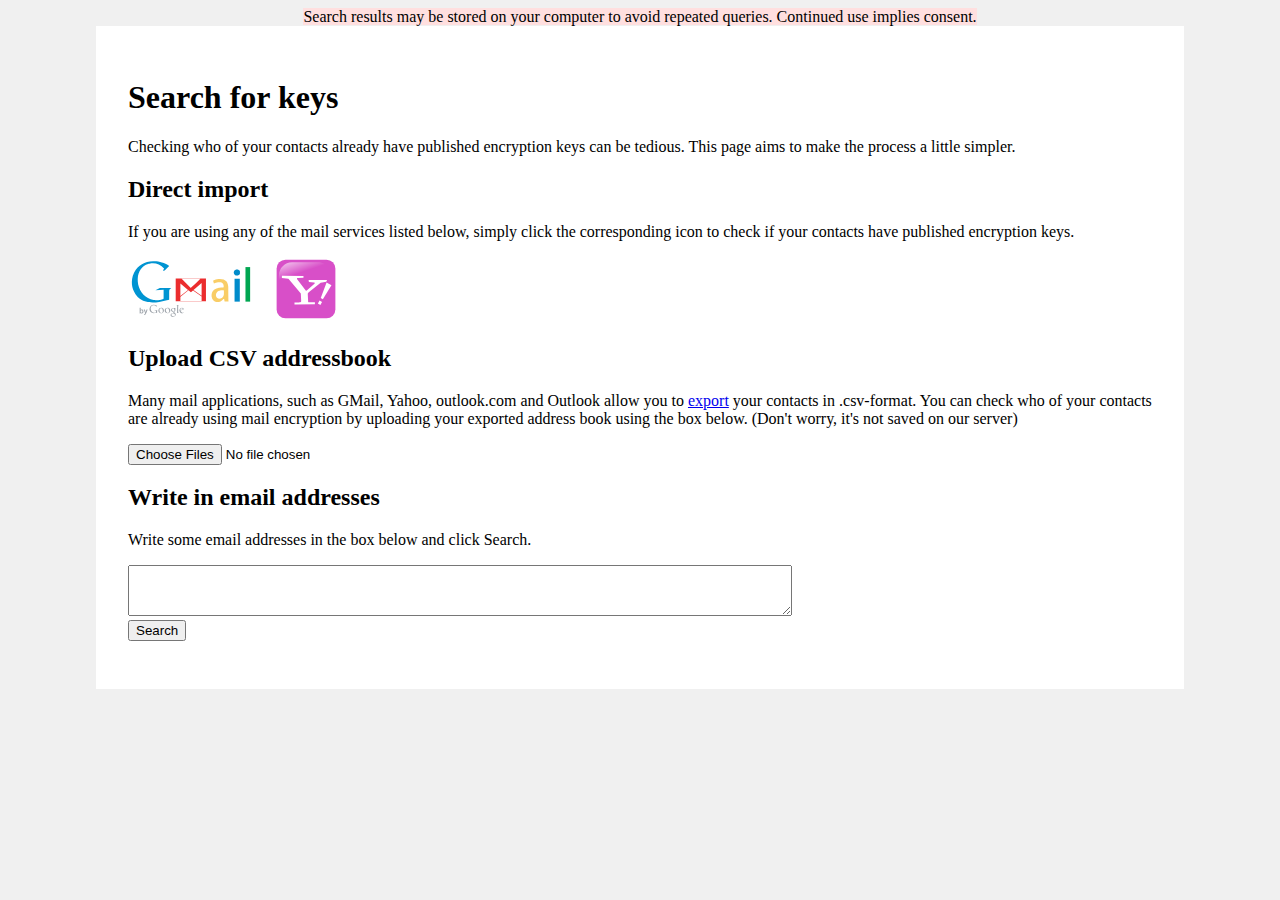
==== keysearch/index.html @ 5b27845d "Add keysearch page" ====
<!DOCTYPE html>
<html>
	<head>
		<meta http-equiv='Content-type' content='text/html;charset=UTF-8' />
		<title>Search for keys</title>
		<link rel='stylesheet' type='text/css' href='/style.css'/>
		<script src='keysearch/keysearch.js' type='text/javascript'></script>
	</head>
	<body onload='loadCached()'>
		<!-- Needed to cover our asses from EU regulations. TODO: Investigate what is actually needed and where. Current host is in Germany. -->
		<span id='cookie_info' class='nb'>Search results may be stored on your computer to avoid repeated queries. Continued use implies consent.</span>
		<div id='wrapper'>
		<h1>Search for keys</h1>
		<p>
			Checking who of your contacts already have published encryption keys can be tedious. This page aims to make the process a little simpler.
		<h2>Direct import</h2>
		<p>
			If you are using any of the mail services listed below, simply click the corresponding icon to check if your contacts have published encryption keys.
		</p>
		<div id='direct_imports'>
			<span class='import_logo' id='google_import'><a href='keysearch/server_gmail_import'><img src='/img/Gmail_Logo.svg' style='height:64px;' alt='GMail logo'/></a></span>
			<span class='import_logo' id='yahoo_import'><a href='keysearch/server_yahoo_import'><img src='/img/Yahoo.svg' style='height:64px;' alt='Yahoo logo'/></a></span>
		</div>
		<h2>Upload CSV addressbook</h2>
		<p>
			Many mail applications, such as GMail, Yahoo, outlook.com and Outlook allow you to <a href='https://support.google.com/mail/answer/24911?hl=en'>export</a> your contacts in .csv-format. You can check who of your contacts are already using mail encryption by uploading your exported address book using the box below. (Don't worry, it's not saved on our server)
		</p>
		<input type='file' name='files[]' multiple onchange='handleFileSelect(event)'/>
		<h2>Write in email addresses</h2>
		<p>
			Write some email addresses in the box below and click <span class='uiitem'>Search</span>.
		<p>
		<textarea id='writein' cols='80' rows='3'></textarea><br/>
		<button value='Search' onclick='searchWritein()'>Search</button>
		<!-- TODO: Investigate if it would be better to show results inline or on maybe even on a new page. -->
		<div id='search_results' style='display:none'>
			<h3>Search results: <span id='loading_indicator'>(Checking <span id='count'></span> more)</span></h3>
			<ul id='results'>
				
			</ul>
		</div>
		</div>
		<!-- Server-inserted stuff here. DO NOT CHANGE THIS LINE -->
	</body>
</html>
---- style.css ----
#un_logo { float:left; height:90px; margin-right: 16px; }
#postcard { float:right; height:90px; margin-left: 16px; }
#toilet { float:left; height:90px; margin-right: 16px; }
#gandhi { float:right; height:90px; margin-left: 16px; }
p { clear: both }
blockquote { font-style: italic }
#video { top: 50%; left: 50%; width:800px; height:600px; margin-top: -300px; margin-left: -400px; border: 1px solid black; position:fixed; display:none; background: white}
.console { background:#f0f0f0; font-family: Monospace; }
body { text-align: center; background:#f0f0f0; }
#wrapper { margin: 0 auto; max-width: 1024px; text-align:left; background: white; padding: 32px;}
.nb { background: #ffdfdf; }
#udhr { background: #efffef; text-align:center; max-width:850px; margin: 0 auto; }
#footer { text-align:center; margin: 0 auto; }
.instructiontitle { font-style: italic; }
.cookie_img { height: 32px; float: left; }
.import_logo { padding-right: 16px; }
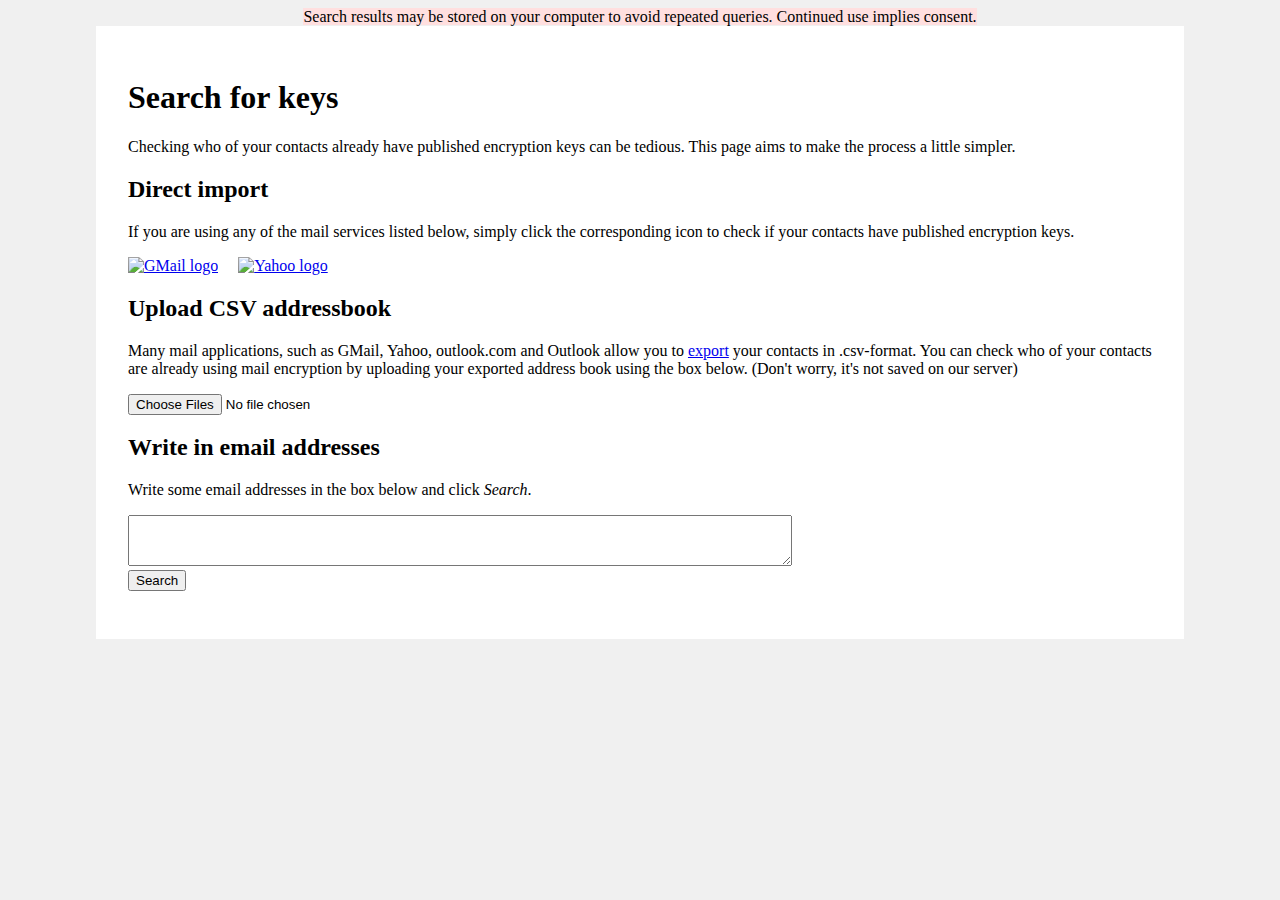
==== commit 805e1d2a: "Avoid absolute urls" ====
--- a/keysearch/index.html
+++ b/keysearch/index.html
@@ -18,8 +18,8 @@
 			If you are using any of the mail services listed below, simply click the corresponding icon to check if your contacts have published encryption keys.
 		</p>
 		<div id='direct_imports'>
-			<span class='import_logo' id='google_import'><a href='keysearch/server_gmail_import'><img src='/img/Gmail_Logo.svg' style='height:64px;' alt='GMail logo'/></a></span>
-			<span class='import_logo' id='yahoo_import'><a href='keysearch/server_yahoo_import'><img src='/img/Yahoo.svg' style='height:64px;' alt='Yahoo logo'/></a></span>
+			<span class='import_logo' id='google_import'><a href='keysearch/server_gmail_import'><img src='img/Gmail_Logo.svg' style='height:64px;' alt='GMail logo'/></a></span>
+			<span class='import_logo' id='yahoo_import'><a href='keysearch/server_yahoo_import'><img src='img/Yahoo.svg' style='height:64px;' alt='Yahoo logo'/></a></span>
 		</div>
 		<h2>Upload CSV addressbook</h2>
 		<p>
--- a/style.css
+++ b/style.css
@@ -11,6 +11,7 @@
 .nb { background: #ffdfdf; }
 #udhr { background: #efffef; text-align:center; max-width:850px; margin: 0 auto; }
 #footer { text-align:center; margin: 0 auto; }
-.instructiontitle { font-style: italic; }
+.instructiontitle { font-weight: bold; }
 .cookie_img { height: 32px; float: left; }
 .import_logo { padding-right: 16px; }
+.uiitem { font-style: italic; }
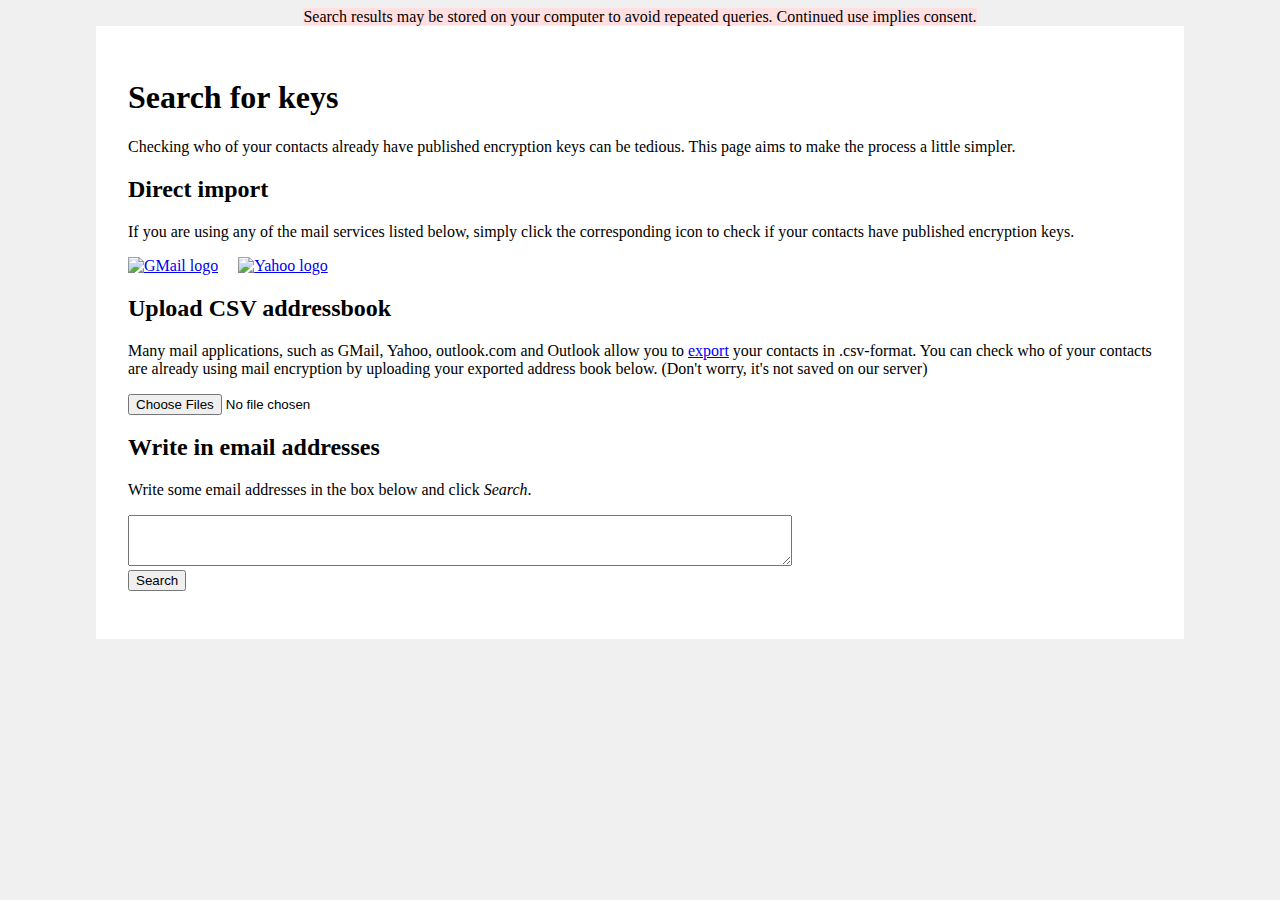
==== commit 4d2837e5: "Remove reference to upload box because the exact UI differs between browsers" ====
--- a/keysearch/index.html
+++ b/keysearch/index.html
@@ -23,7 +23,7 @@
 		</div>
 		<h2>Upload CSV addressbook</h2>
 		<p>
-			Many mail applications, such as GMail, Yahoo, outlook.com and Outlook allow you to <a href='https://support.google.com/mail/answer/24911?hl=en'>export</a> your contacts in .csv-format. You can check who of your contacts are already using mail encryption by uploading your exported address book using the box below. (Don't worry, it's not saved on our server)
+			Many mail applications, such as GMail, Yahoo, outlook.com and Outlook allow you to <a href='https://support.google.com/mail/answer/24911?hl=en'>export</a> your contacts in .csv-format. You can check who of your contacts are already using mail encryption by uploading your exported address book below. (Don't worry, it's not saved on our server)
 		</p>
 		<input type='file' name='files[]' multiple onchange='handleFileSelect(event)'/>
 		<h2>Write in email addresses</h2>
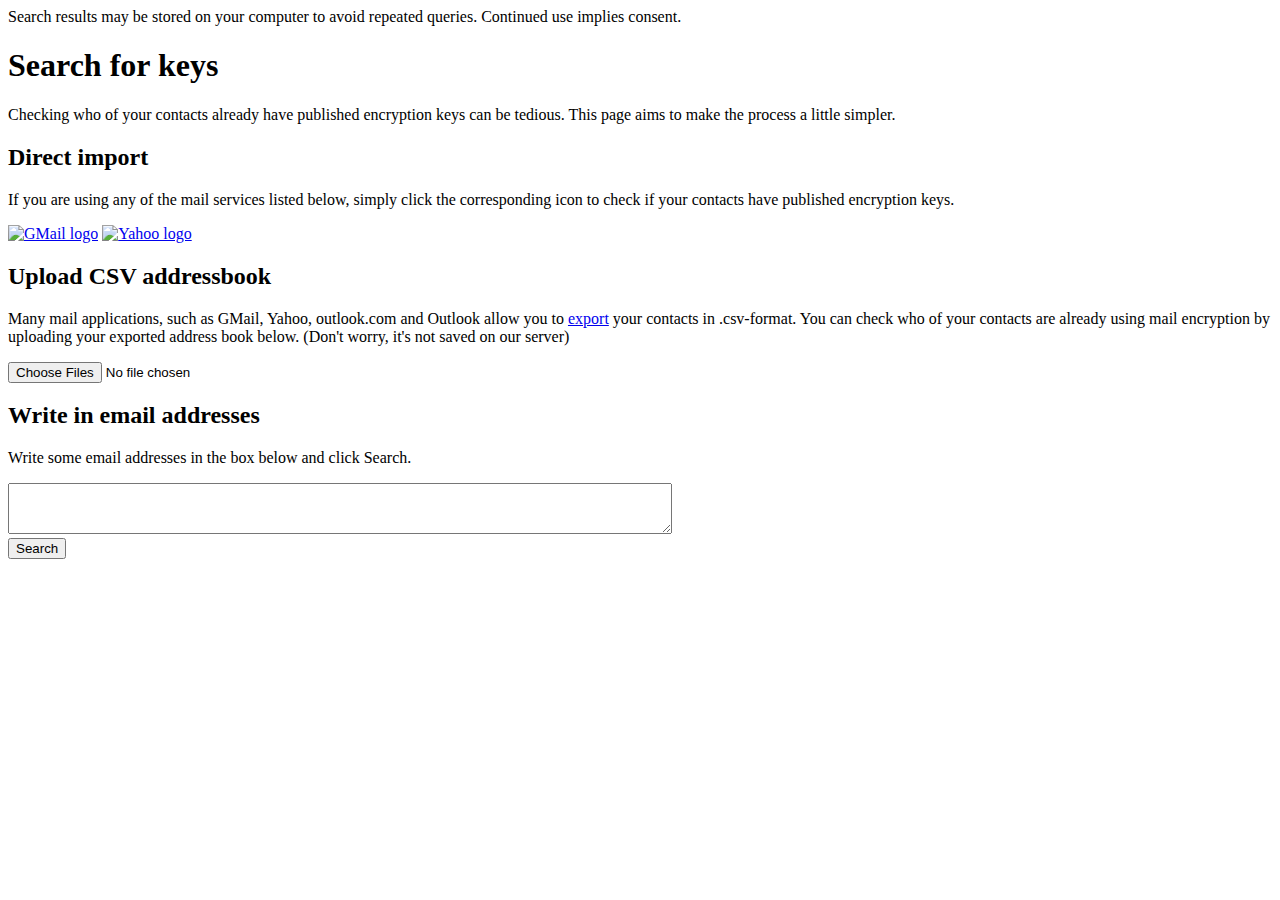
==== commit 09cf57e1: "Remove extension from images, use content negotiation instead" ====
--- a/keysearch/index.html
+++ b/keysearch/index.html
@@ -3,7 +3,7 @@
 	<head>
 		<meta http-equiv='Content-type' content='text/html;charset=UTF-8' />
 		<title>Search for keys</title>
-		<link rel='stylesheet' type='text/css' href='/style.css'/>
+		<link rel='stylesheet' type='text/css' href='style.css'/>
 		<script src='keysearch/keysearch.js' type='text/javascript'></script>
 	</head>
 	<body onload='loadCached()'>
@@ -18,12 +18,12 @@
 			If you are using any of the mail services listed below, simply click the corresponding icon to check if your contacts have published encryption keys.
 		</p>
 		<div id='direct_imports'>
-			<span class='import_logo' id='google_import'><a href='keysearch/server_gmail_import'><img src='img/Gmail_Logo.svg' style='height:64px;' alt='GMail logo'/></a></span>
-			<span class='import_logo' id='yahoo_import'><a href='keysearch/server_yahoo_import'><img src='img/Yahoo.svg' style='height:64px;' alt='Yahoo logo'/></a></span>
+			<span class='import_logo' id='google_import'><a href='keysearch/server_gmail_import'><img src='img/Gmail_Logo' alt='GMail logo'/></a></span>
+			<span class='import_logo' id='yahoo_import'><a href='keysearch/server_yahoo_import'><img src='img/Yahoo' alt='Yahoo logo'/></a></span>
 		</div>
 		<h2>Upload CSV addressbook</h2>
 		<p>
-			Many mail applications, such as GMail, Yahoo, outlook.com and Outlook allow you to <a href='https://support.google.com/mail/answer/24911?hl=en'>export</a> your contacts in .csv-format. You can check who of your contacts are already using mail encryption by uploading your exported address book below. (Don't worry, it's not saved on our server)
+			Many mail applications, such as GMail, Yahoo, outlook.com and Outlook allow you to <a href='https://support.google.com/mail/answer/12118?hl=en&ref_topic=1669027'>export</a> your contacts in .csv-format. You can check who of your contacts are already using mail encryption by uploading your exported address book below. (Don't worry, it's not saved on our server)
 		</p>
 		<input type='file' name='files[]' multiple onchange='handleFileSelect(event)'/>
 		<h2>Write in email addresses</h2>
